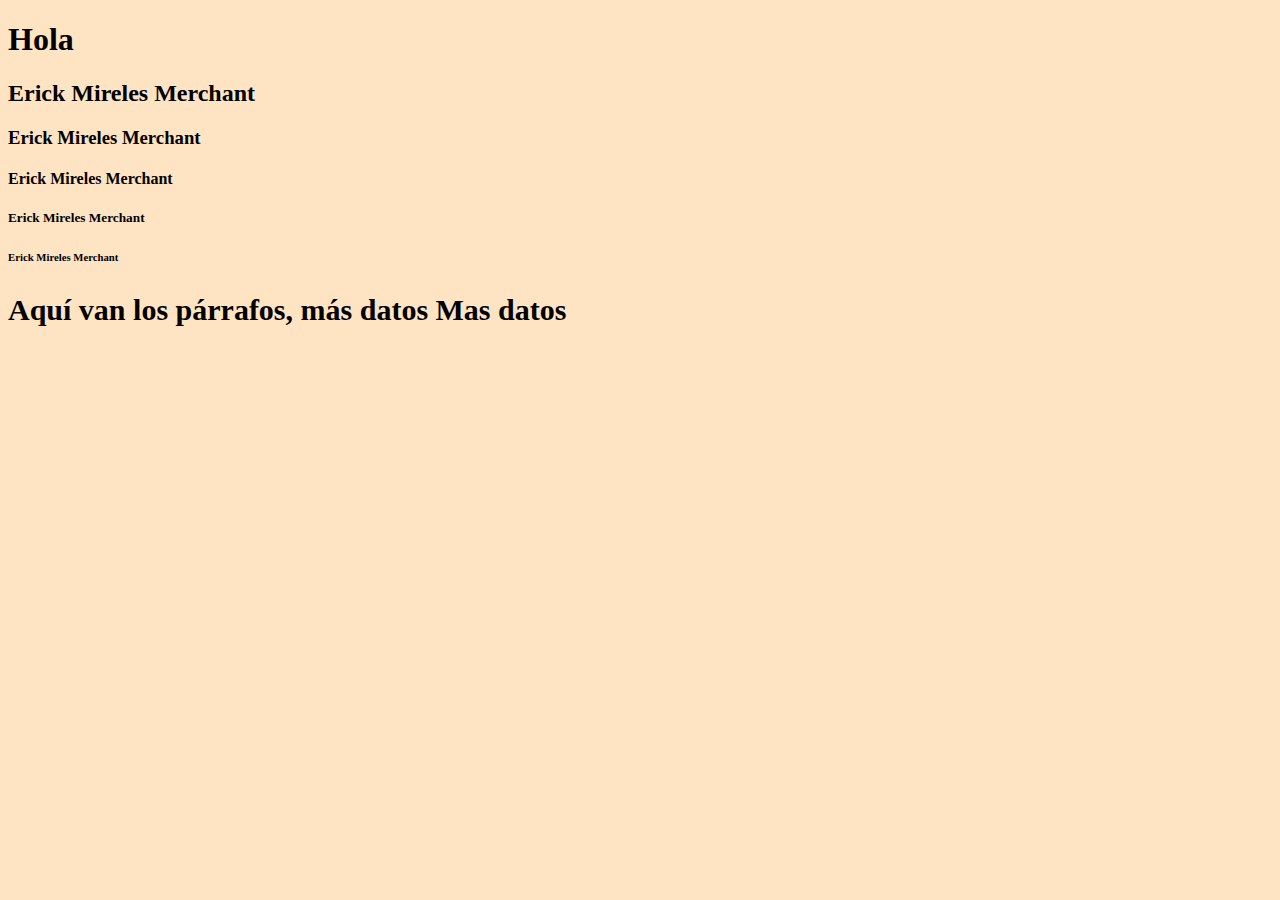
==== index.html @ efe8ce92 "Creacion del proyecto PLAZA SOLAZ" ====
<!DOCTYPE html>
<html lang="en">

<head>
    <meta charset="UTF-8" >
    <title>Plaza Solaz</title>
</head>

<body style="background-color:bisque;">
    <h1>Hola</h1>
    <h2>Erick Mireles Merchant</h2>
    <h3>Erick Mireles Merchant</h3>
    <h4>Erick Mireles Merchant</h4>
    <h5>Erick Mireles Merchant</h5>
    <h6>Erick Mireles Merchant</h6>
    <p style="font-size: 30px; font-weight: bold;">Aquí van los párrafos, más datos
        Mas datos
    </p>
</body>

</html>
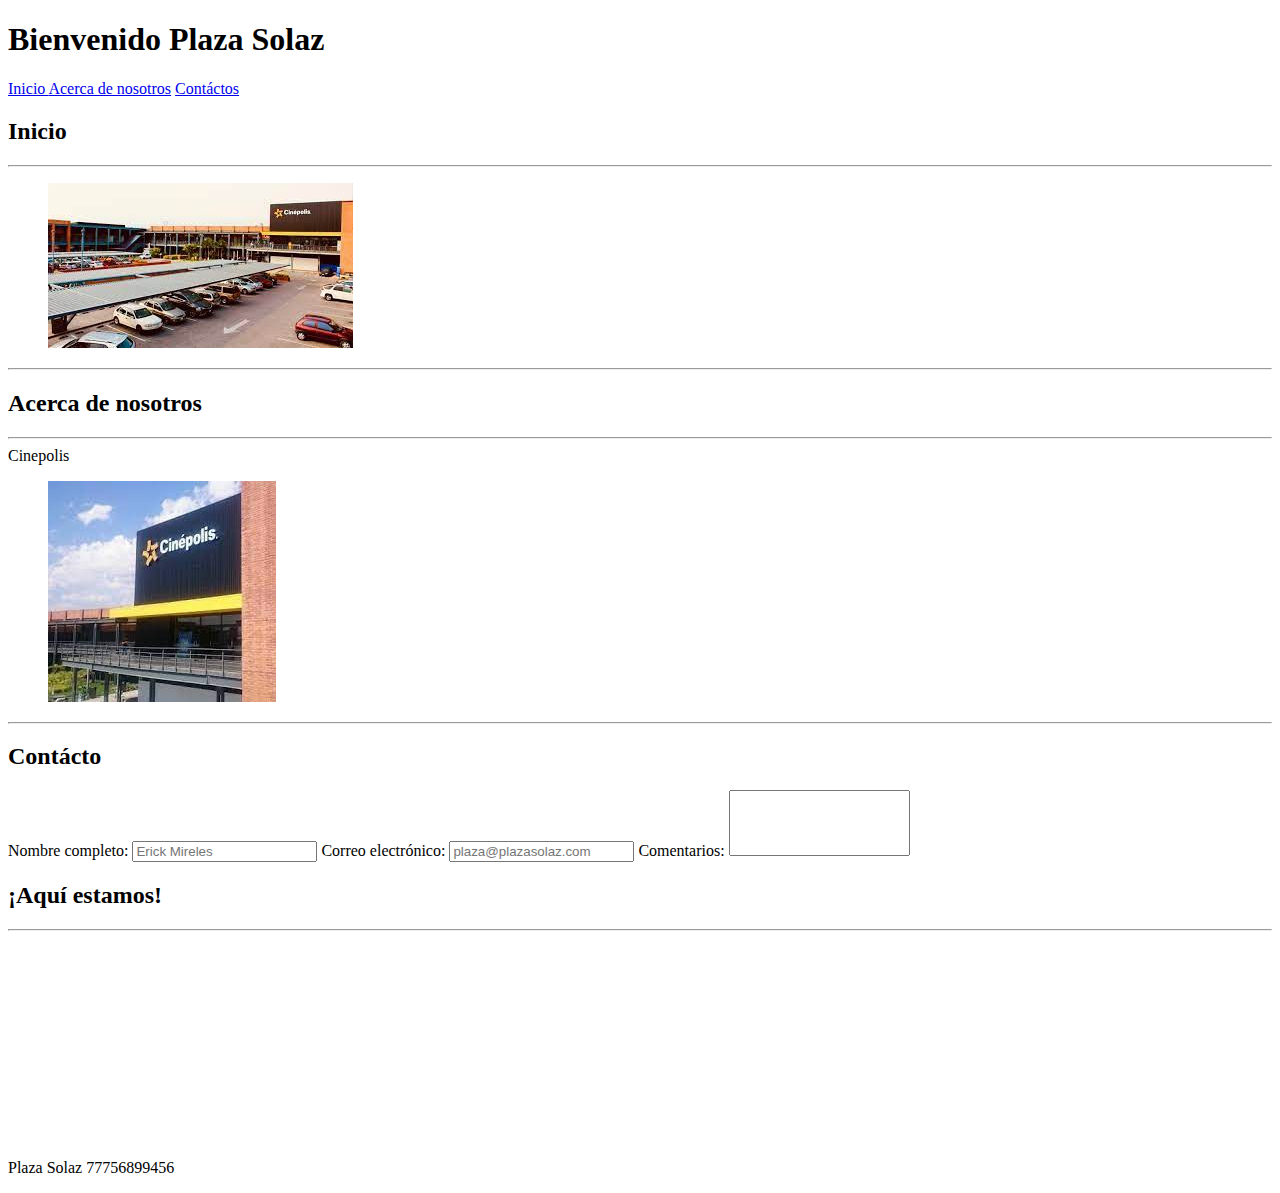
==== commit 0fa39291: "Estructura html5 plaza solaz" ====
--- a/index.html
+++ b/index.html
@@ -2,20 +2,77 @@
 <html lang="en">
 
 <head>
-    <meta charset="UTF-8" >
+    <meta charset="UTF-8">
     <title>Plaza Solaz</title>
 </head>
 
-<body style="background-color:bisque;">
-    <h1>Hola</h1>
-    <h2>Erick Mireles Merchant</h2>
-    <h3>Erick Mireles Merchant</h3>
-    <h4>Erick Mireles Merchant</h4>
-    <h5>Erick Mireles Merchant</h5>
-    <h6>Erick Mireles Merchant</h6>
-    <p style="font-size: 30px; font-weight: bold;">Aquí van los párrafos, más datos
-        Mas datos
-    </p>
+<body>
+    <header>
+        <h1>Bienvenido Plaza Solaz</h1>
+    </header>
+    <nav>
+        <a href="#home" target="_blank">
+            Inicio
+        </a>
+        <!--Accesos/Enlaces-->
+
+        <a href="#about">Acerca de nosotros</a>
+        <a href="#contact">Contáctos</a>
+    </nav>
+
+    <section id="home">
+        <article>
+            <h2>Inicio</h2>
+            <hr />
+            <!---->
+            <figure>
+                <img alt="PLAZA SOLAZ-PLAZA-TEMIXCO-MORELOS" src="./assets/img/inicio.jpg">
+            </figure>
+        </article>
+    </section>
+    <hr>
+    <section id="about">
+        <article>
+            <h2>Acerca de nosotros</h2>
+            <hr>
+            <label>Cinepolis</label>
+            <!--Es para etiquetar un objeto-->
+            <figure>
+                <img alt="CINEPOLIS PLAZA SOLAZ-TEMIXCO-CINE" src="./assets/img/cinepolis.jpg">
+            </figure>
+        </article>
+    </section>
+    <hr>
+    <section id="contact">
+        <h2>Contácto</h2>
+        <article>
+            <form>
+                <!--Formulario-->
+                <label for="name">Nombre completo:</label>
+                <input placeholder="Erick Mireles" id="name" type="text" />
+                <label>Correo electrónico:</label>
+                <input placeholder="plaza@plazasolaz.com" id="email" type="email" />
+                <label>Comentarios:</label>
+                <textarea style="resize: none;" placeholder="Dudas o comentarios" rows="4" id="commentary">
+
+                </textarea>
+            </form>
+        </article>
+        <article>
+            <h2>¡Aquí estamos!</h2>
+            <hr>
+            <iframe
+                src="https://www.google.com/maps/embed?pb=!1m18!1m12!1m3!1d3776.1304152986945!2d-99.223801!3d18.836868199999998!2m3!1f0!2f0!3f0!3m2!1i1024!2i768!4f13.1!3m3!1m2!1s0x85cdd9cedb104e7f%3A0xfeb61d7c4c4c4363!2sPlaza%20Solaz!5e0!3m2!1ses-419!2smx!4v1621370351898!5m2!1ses-419!2smx"
+                width="100%" height="200" style="border:0;" allowfullscreen="" loading="lazy"></iframe>
+        </article>
+    </section>
+    <aside>
+
+    </aside>
+    <footer>
+        <p>Plaza Solaz 77756899456</p>
+    </footer>
+
 </body>
 
 </html>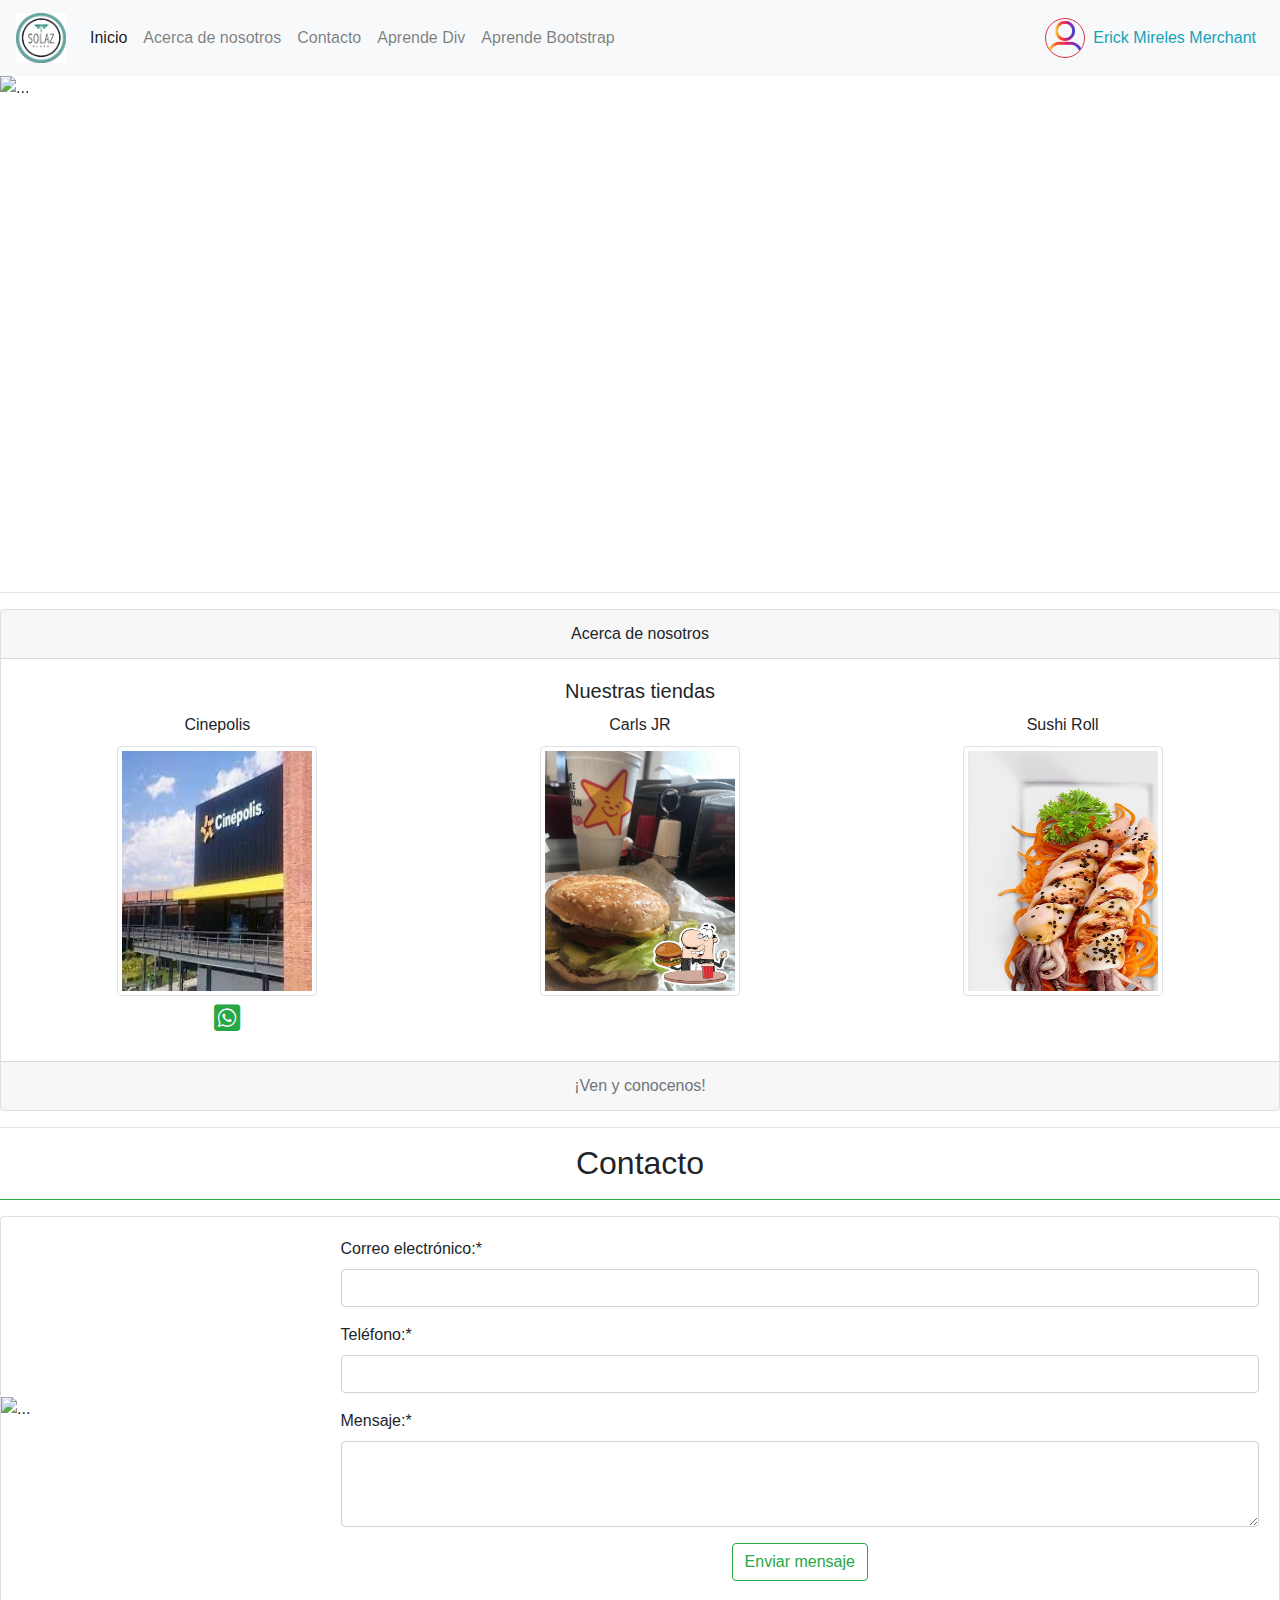
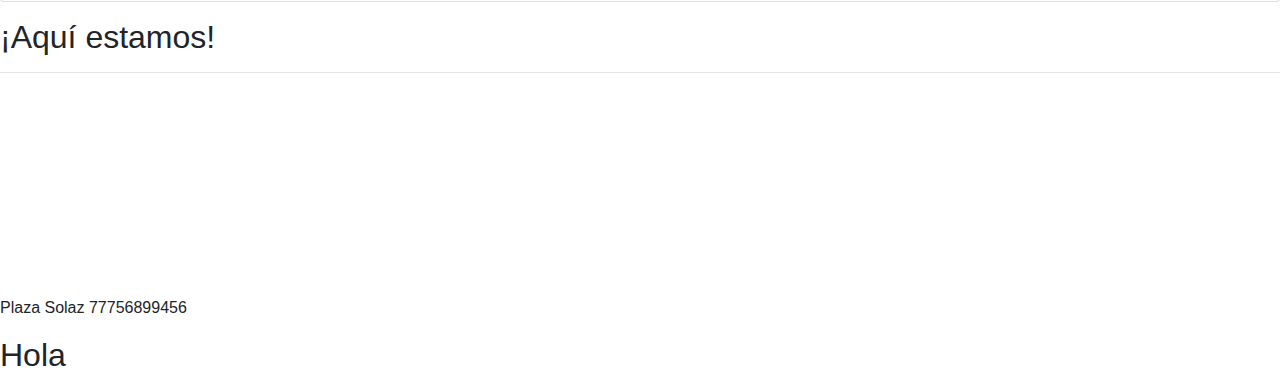
==== commit 4a98e50e: "trabajo en casa" ====
--- a/index.html
+++ b/index.html
@@ -1,63 +1,227 @@
 <!DOCTYPE html>
-<html lang="en">
+<html ng-app="plaza" lang="en">
 
 <head>
     <meta charset="UTF-8">
+    <meta name="viewport" content="width=device-width, initial-scale=1, shrink-to-fit=no">
     <title>Plaza Solaz</title>
+
+    <link rel="stylesheet" href="./css/bootstrap.min.css">
+    <link rel="stylesheet" href="https://cdnjs.cloudflare.com/ajax/libs/font-awesome/5.15.3/css/all.min.css">
+    <script src="https://cdnjs.cloudflare.com/ajax/libs/feather-icons/4.24.1/feather.min.js"
+        crossorigin="anonymous"></script>
 </head>
 
-<body>
-    <header>
-        <h1>Bienvenido Plaza Solaz</h1>
-    </header>
-    <nav>
-        <a href="#home" target="_blank">
-            Inicio
-        </a>
-        <!--Accesos/Enlaces-->
-
-        <a href="#about">Acerca de nosotros</a>
-        <a href="#contact">Contáctos</a>
+<body ng-controller="index">
+    <nav class="navbar navbar-expand-lg navbar-light bg-light sticky-top">
+        <a class="navbar-brand" href="#home"><img class="img-fluid bg-transparent" width="50" height="50"
+                src="./assets/img/logo.png"></a>
+        <button class="navbar-toggler" type="button" data-toggle="collapse" data-target="#navbarSupportedContent"
+            aria-controls="navbarSupportedContent" aria-expanded="false" aria-label="Toggle navigation">
+            <i class="navbar-toggler-icon"></i>
+        </button>
+
+        <div class="collapse navbar-collapse" id="navbarSupportedContent">
+            <ul class="navbar-nav mr-auto">
+                <li class="nav-item active">
+                    <a class="nav-link" href="#home">Inicio <span class="sr-only">(current)</span></a>
+                </li>
+                <li class="nav-item">
+                    <a class="nav-link" href="#about">Acerca de nosotros</a>
+                </li>
+                <li class="nav-item">
+                    <a class="nav-link" href="#contact">Contacto</a>
+                </li>
+                <li class="nav-item">
+                    <a class="nav-link" href="./screen/learnDiv.html">Aprende Div</a>
+                </li>
+                <li class="nav-item">
+                    <a class="nav-link" href="./screen/learnBootstrap.html">Aprende Bootstrap</a>
+                </li>
+
+            </ul>
+            <ul class="navbar-nav">
+                <li>
+                    <img class="border border-danger rounded-circle" height="40" width="40"
+                        src="./assets/img/perfil.png">
+                </li>
+                <li class="nav-item">
+                    <a class="nav-link text-info">Erick Mireles Merchant</a>
+                </li>
+            </ul>
+
+        </div>
     </nav>
-
     <section id="home">
         <article>
-            <h2>Inicio</h2>
-            <hr />
-            <!---->
-            <figure>
-                <img alt="PLAZA SOLAZ-PLAZA-TEMIXCO-MORELOS" src="./assets/img/inicio.jpg">
-            </figure>
+            <div class="row">
+                <div class="col-12">
+                    <div id="carouselExampleIndicators" class="carousel slide" data-ride="carousel">
+                        <ol class="carousel-indicators">
+                            <li data-target="#carouselExampleIndicators" data-slide-to="0" class="active"></li>
+                            <li data-target="#carouselExampleIndicators" data-slide-to="1"></li>
+                            <li data-target="#carouselExampleIndicators" data-slide-to="2"></li>
+                            <li data-target="#carouselExampleIndicators" data-slide-to="3"></li>
+                        </ol>
+                        <div class="carousel-inner">
+                            <div class="carousel-item active">
+                                <img height="500"
+                                    src="https://www.travelweekly.com/uploadedImages/All_TW_Art/2018/0305/T0305SOLAZRENDERING_HR.jpg?width=1540&height=866&mode=crop&Anchor=MiddleCenter"
+                                    class="d-block w-100" alt="...">
+                            </div>
+                            <div class="carousel-item">
+                                <img height="500"
+                                    src="https://www.travelweekly.com/uploadedImages/All_TW_Art/2018/0305/T0305SOLAZRENDERING_HR.jpg?width=1540&height=866&mode=crop&Anchor=MiddleCenter"
+                                    class="d-block w-100" alt="...">
+                            </div>
+                            <div class="carousel-item">
+                                <img height="500"
+                                    src="https://www.travelweekly.com/uploadedImages/All_TW_Art/2018/0305/T0305SOLAZRENDERING_HR.jpg?width=1540&height=866&mode=crop&Anchor=MiddleCenter"
+                                    class="d-block w-100" alt="...">
+                            </div>
+                            <div class="carousel-item">
+                                <img height="500" src="https://lugarte.com/wp-content/uploads/2014/12/Untitled-11.jpg"
+                                    class="d-block w-100" alt="...">
+                            </div>
+                        </div>
+                        <a class="carousel-control-prev" href="#carouselExampleIndicators" role="button"
+                            data-slide="prev">
+                            <span class="carousel-control-prev-icon" aria-hidden="true"></span>
+                            <span class="sr-only">Anterior</span>
+                        </a>
+                        <a class="carousel-control-next" href="#carouselExampleIndicators" role="button"
+                            data-slide="next">
+                            <span class="carousel-control-next-icon" aria-hidden="true"></span>
+                            <span class="sr-only">Siguiente</span>
+                        </a>
+                    </div>
+                </div>
+            </div>
+
         </article>
     </section>
     <hr>
     <section id="about">
         <article>
-            <h2>Acerca de nosotros</h2>
-            <hr>
-            <label>Cinepolis</label>
-            <!--Es para etiquetar un objeto-->
-            <figure>
-                <img alt="CINEPOLIS PLAZA SOLAZ-TEMIXCO-CINE" src="./assets/img/cinepolis.jpg">
-            </figure>
+            <div class="card text-center">
+                <div class="card-header">
+                    Acerca de nosotros
+                </div>
+                <div class="card-body">
+                    <h5 class="card-title">Nuestras tiendas</h5>
+                    <div class="row">
+                        <div class="col-12 col-sm-6 col-md-4">
+                            <h6 class="card-title">Cinepolis</h6>
+                            <img style="height: 250px;width: 200px;" class="img-thumbnail"
+                                src="./assets/img/cinepolis.jpg" />
+                            <br>
+                            <!--Salto de línea-->
+                            <a target="_blank"
+                                href="https://www.facebook.com/Cin%C3%A9polis-Temixco-Plaza-Solaz-103800454778630">
+                                <i style="width: 30px; height: 30px;" class="text-white bg-primary rounded-circle"
+                                    data-feather="facebook"></i>
+                            </a>
+                            <a style="margin: 10px" target="_blank" href="https://www.youtube.com/user/CinepolisOnline">
+                                <i style="width: 30px; height: 30px;" class="text-white bg-danger rounded "
+                                    data-feather="youtube"></i>
+                            </a>
+                            <a style="margin: 10px" target="_blank" href="https://www.youtube.com/user/CinepolisOnline">
+                                <strong class="text-success rounded-circle " style="font-size: 30px;"><i
+                                        class="fab fa-whatsapp-square" aria-hidden="true"></i></strong>
+                            </a>
+
+                            <!--Un extra contenido-->
+                        </div>
+                        <div class="col-12 col-sm-6 col-md-4">
+                            <h6 class="card-title">Carls JR</h6>
+                            <img style="height: 250px;width: 200px;" class="img-thumbnail"
+                                src="./assets/img/carlsJ.jpg" />
+                            <br>
+                            <a target="_blank" href="https://www.facebook.com/Carls-Jr-Temixco-856482737843393">
+                                <i style="width: 30px; height: 30px;" class="text-white bg-primary rounded-circle"
+                                    data-feather="facebook"></i>
+                            </a>
+                        </div>
+                        <div class="col-12 col-sm-6 col-md-4">
+                            <h6 class="card-title">Sushi Roll</h6>
+                            <img style=" height: 250px;width: 200px;" class="img-thumbnail"
+                                src="./assets/img/sushi.jpg" />
+                            <br>
+                            <a style="margin: 10px" target="_blank" href="https://www.facebook.com/sushirollmexico">
+                                <i style="width: 30px; height: 30px;" class="text-white bg-primary rounded-circle"
+                                    data-feather="facebook"></i>
+                            </a>
+                        </div>
+                    </div>
+                </div>
+                <div class="card-footer text-muted">
+                    ¡Ven y conocenos!
+                </div>
+            </div>
+
+
+
+            <!--Es para e
+                tiquetar un objeto-->
         </article>
     </section>
     <hr>
     <section id="contact">
-        <h2>Contácto</h2>
-        <article>
-            <form>
-                <!--Formulario-->
-                <label for="name">Nombre completo:</label>
-                <input placeholder="Erick Mireles" id="name" type="text" />
-                <label>Correo electrónico:</label>
-                <input placeholder="plaza@plazasolaz.com" id="email" type="email" />
-                <label>Comentarios:</label>
-                <textarea style="resize: none;" placeholder="Dudas o comentarios" rows="4" id="commentary">
-
-                </textarea>
-            </form>
-        </article>
+        <div class="row">
+            <div class="col-12">
+                <article>
+                    <h2 class="text-center">Contacto</h2>
+                    <hr class="border-success" />
+                    <div class="card mb-3">
+                        <div class="row no-gutters">
+                            <div class="col-md-3 align-self-center">
+                                <img width="100%" height="100" class="img-fluid"
+                                    src="https://www.tuexpertomovil.com/wp-content/uploads/2021/02/ios-imessage.jpg"
+                                    alt="...">
+                            </div>
+                            <div class="col-md-9">
+                                <div class="card-body">
+                                    <form action="" method="">
+                                        <div class="row">
+                                            <div class="col-12">
+                                                <div class="form-group">
+                                                    <label for="contactEmail">Correo electrónico:*</label>
+                                                    <input name="contactEmail" id="contactEmail" type="email"
+                                                        class="form-control" required />
+                                                </div>
+                                            </div>
+                                            <div class="col-12">
+                                                <div class="form-group">
+                                                    <label for="contactPhone">Teléfono:*</label>
+                                                    <input name="contactPhone" id="contactPhone" type="tel"
+                                                        class="form-control" required maxlength="10" />
+                                                </div>
+                                            </div>
+                                            <div class="col-12">
+                                                <div class="form-group">
+                                                    <label for="contactMessage">Mensaje:*</label>
+                                                    <textarea rows="3" name="contactMessage" id="contactMessage"
+                                                        class="form-control" required>
+
+                                                    </textarea>
+                                                </div>
+
+                                            </div>
+                                            <div class="col-12 text-center">
+                                                <button type="submit" class="btn btn-outline-success">
+                                                    Enviar mensaje
+                                                </button>
+                                            </div>
+                                        </div>
+                                    </form>
+                                </div>
+                            </div>
+                        </div>
+                    </div>
+                </article>
+            </div>
+        </div>
+
         <article>
             <h2>¡Aquí estamos!</h2>
             <hr>
@@ -73,6 +237,24 @@
         <p>Plaza Solaz 77756899456</p>
     </footer>
 
+    <h2>Hola</h2>
+    <script src="https://unpkg.com/feather-icons"></script>
+    <script>
+        feather.replace()
+    </script>
+    <!-- JavaScript Bundle with Popper -->
+    <script src="./js/angular.min.js"></script>
+    <script src="./js/app.js"></script>
+    <script src="https://code.jquery.com/jquery-3.5.1.slim.min.js"
+        integrity="sha384-DfXdz2htPH0lsSSs5nCTpuj/zy4C+OGpamoFVy38MVBnE+IbbVYUew+OrCXaRkfj"
+        crossorigin="anonymous"></script>
+    <script src="https://cdn.jsdelivr.net/npm/bootstrap@4.6.0/dist/js/bootstrap.min.js"
+        integrity="sha384-+YQ4JLhjyBLPDQt//I+STsc9iw4uQqACwlvpslubQzn4u2UU2UFM80nGisd026JF"
+        crossorigin="anonymous"></script>
+    <script data-search-pseudo-elements defer
+        src="https://cdnjs.cloudflare.com/ajax/libs/font-awesome/5.11.2/js/all.min.js" crossorigin="anonymous"></script>
+    <script src="./js/practica01.js"></script>
+
 </body>
 
 </html>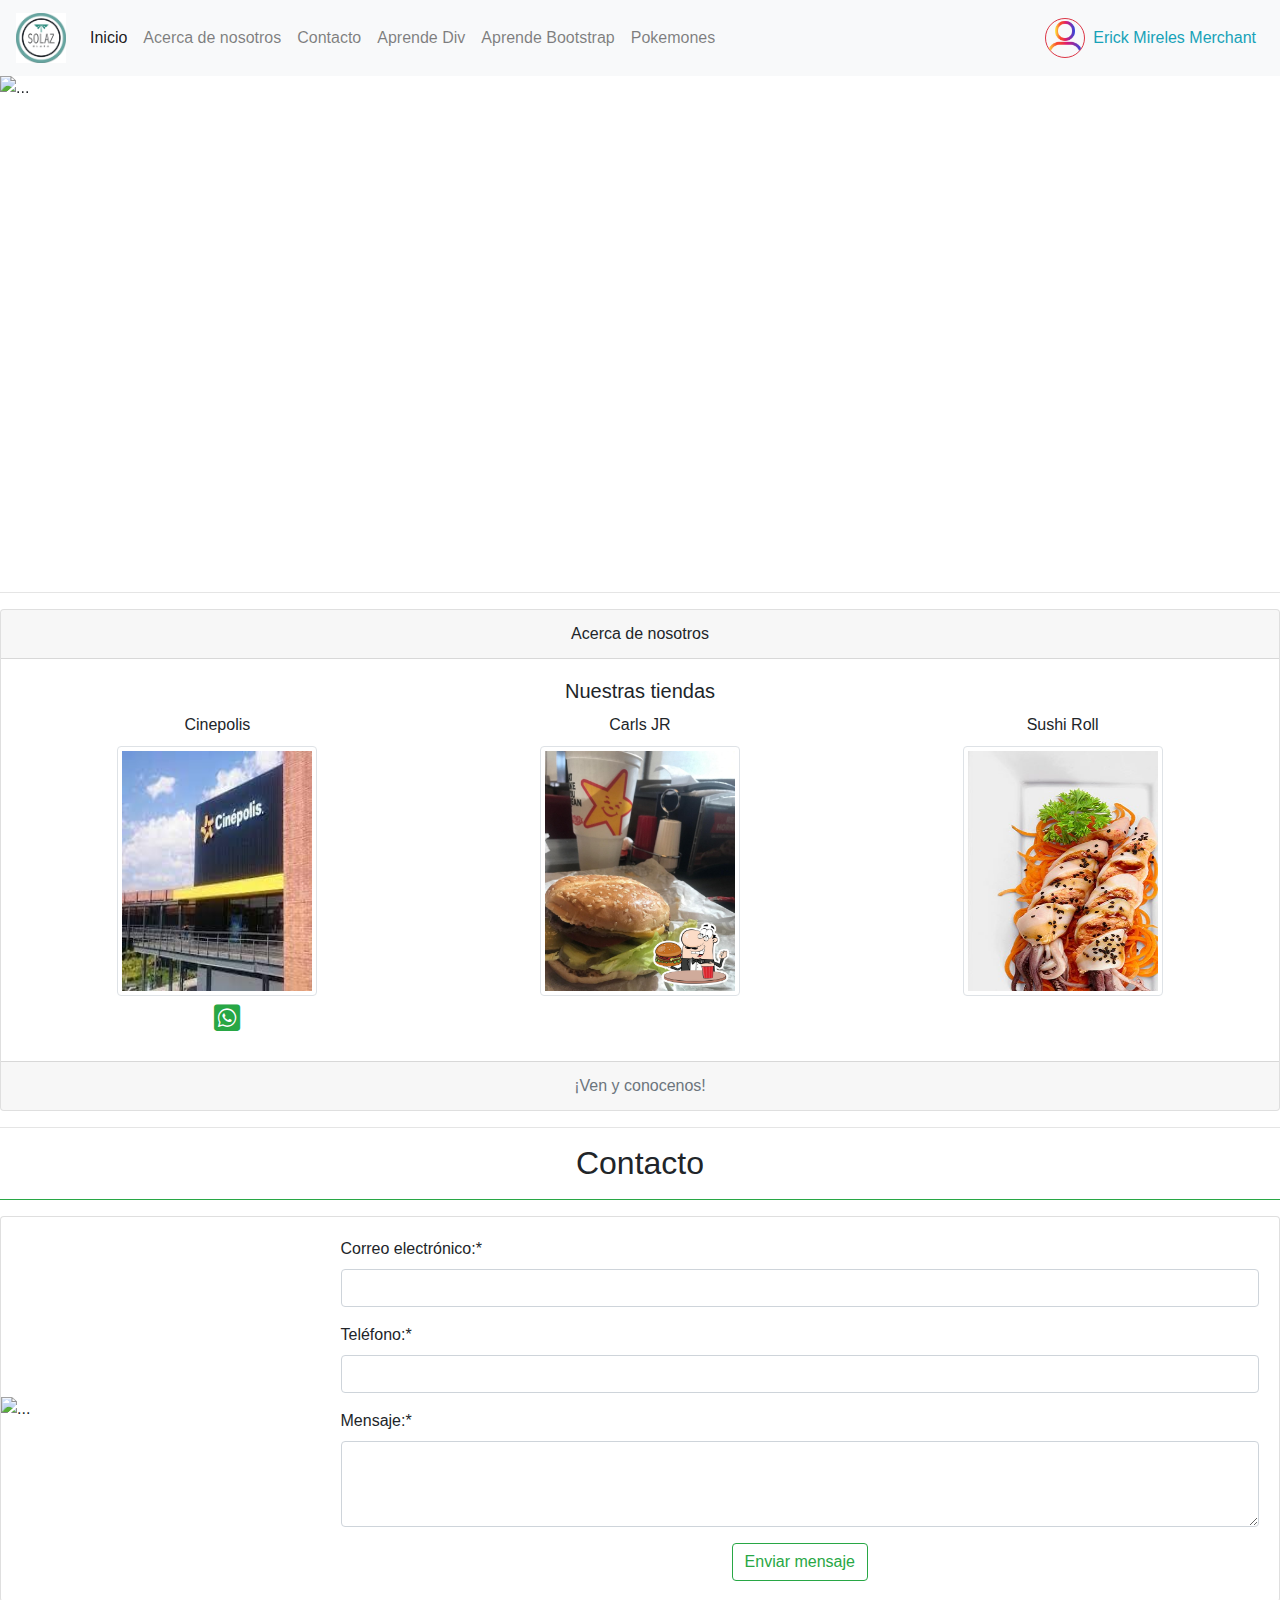
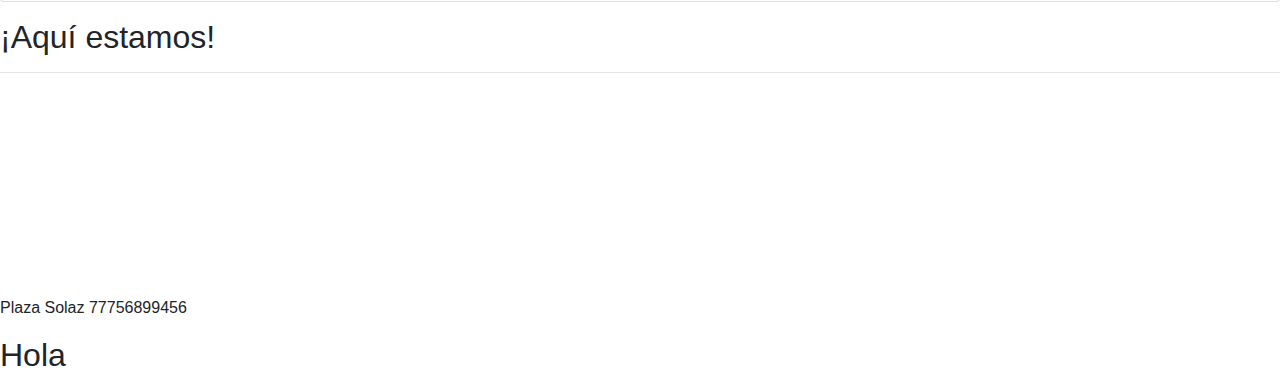
==== commit dd68341e: "vista pokemones" ====
--- a/index.html
+++ b/index.html
@@ -37,6 +37,10 @@
                 </li>
                 <li class="nav-item">
                     <a class="nav-link" href="./screen/learnBootstrap.html">Aprende Bootstrap</a>
+                </li>
+
+                <li class="nav-item">
+                    <a class="nav-link" href="./screen/pokemon.html">Pokemones</a>
                 </li>
 
             </ul>
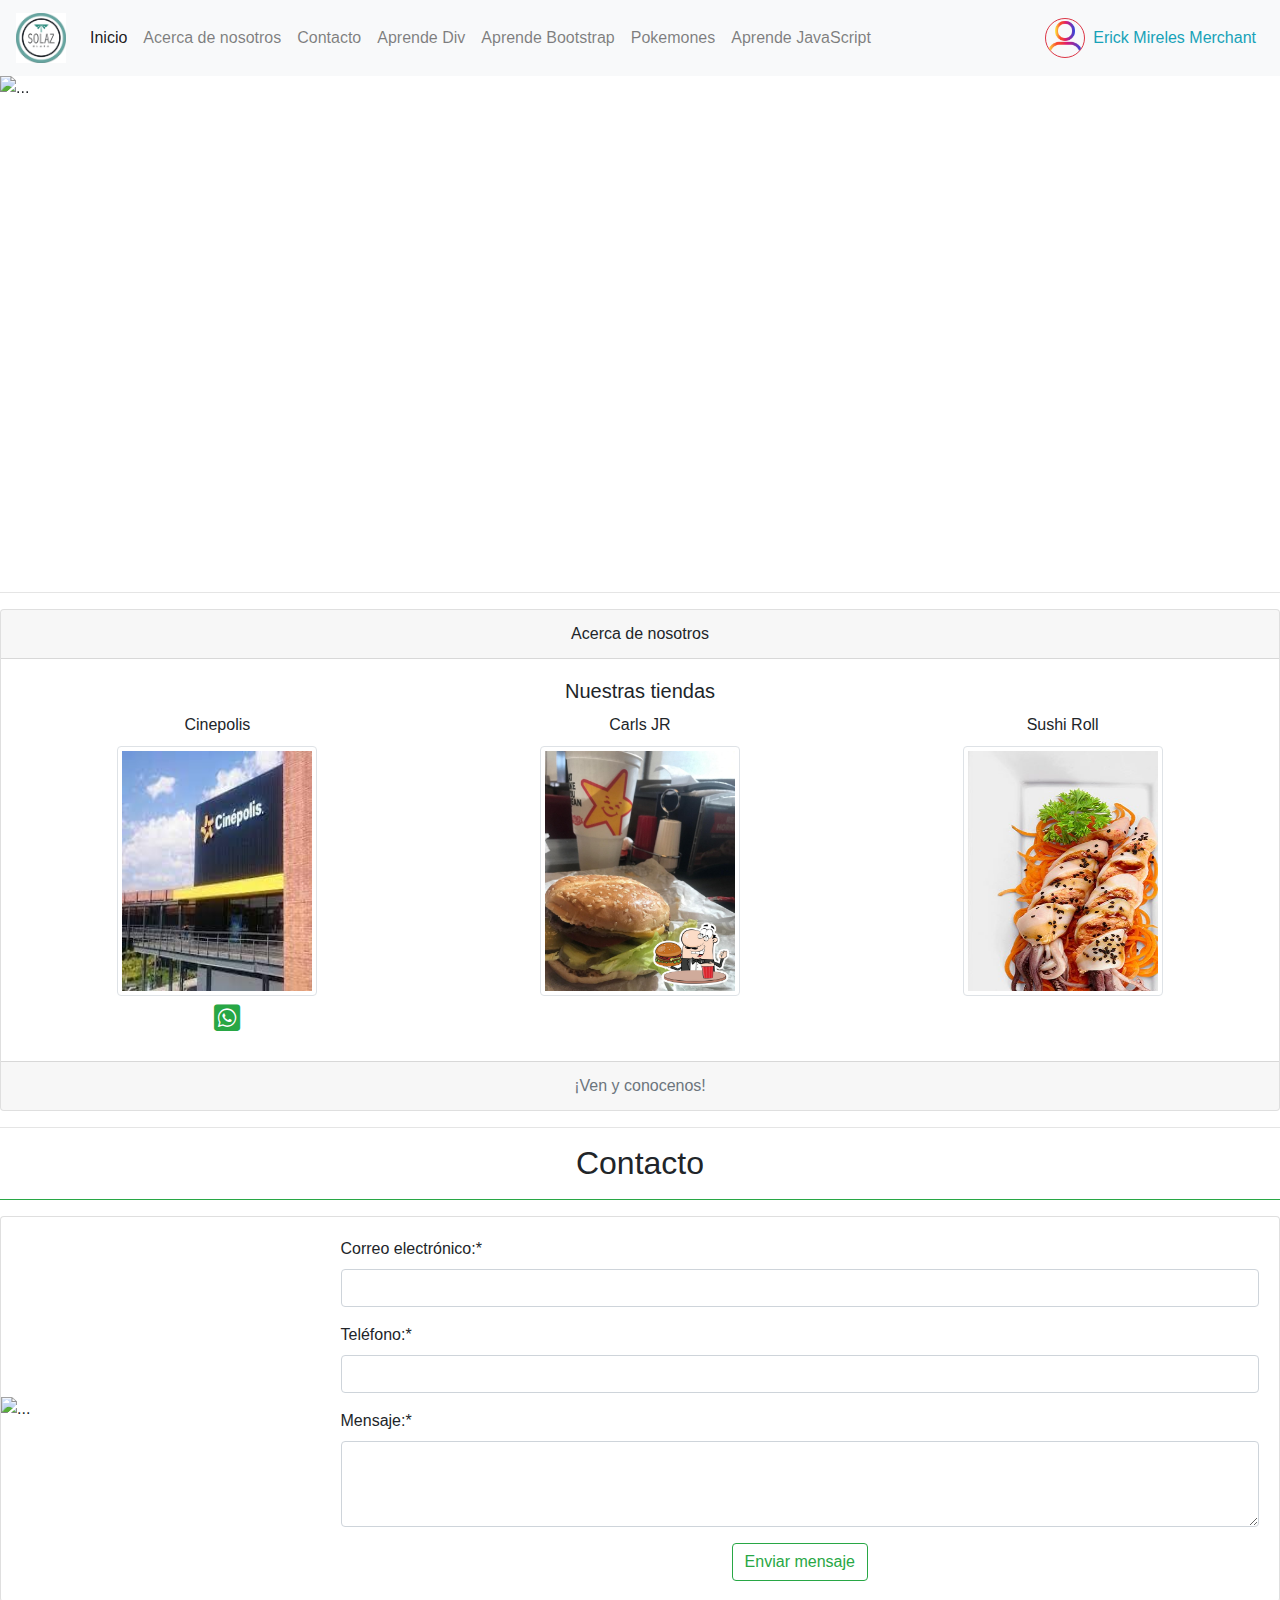
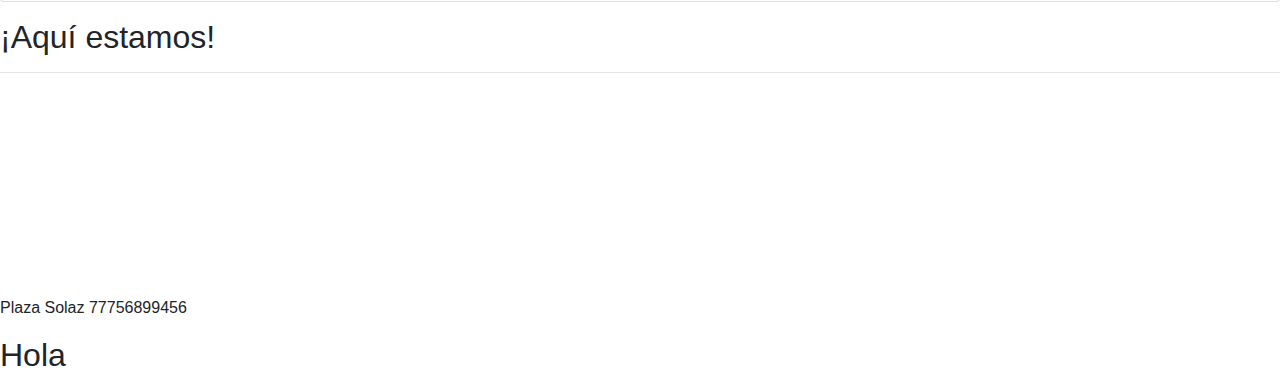
==== commit 4f1aed20: "Se implementa javascript" ====
--- a/index.html
+++ b/index.html
@@ -41,6 +41,9 @@
 
                 <li class="nav-item">
                     <a class="nav-link" href="./screen/pokemon.html">Pokemones</a>
+                </li>
+                <li class="nav-item">
+                    <a class="nav-link" href="./screen/learnJavaScript.html">Aprende JavaScript</a>
                 </li>
 
             </ul>
